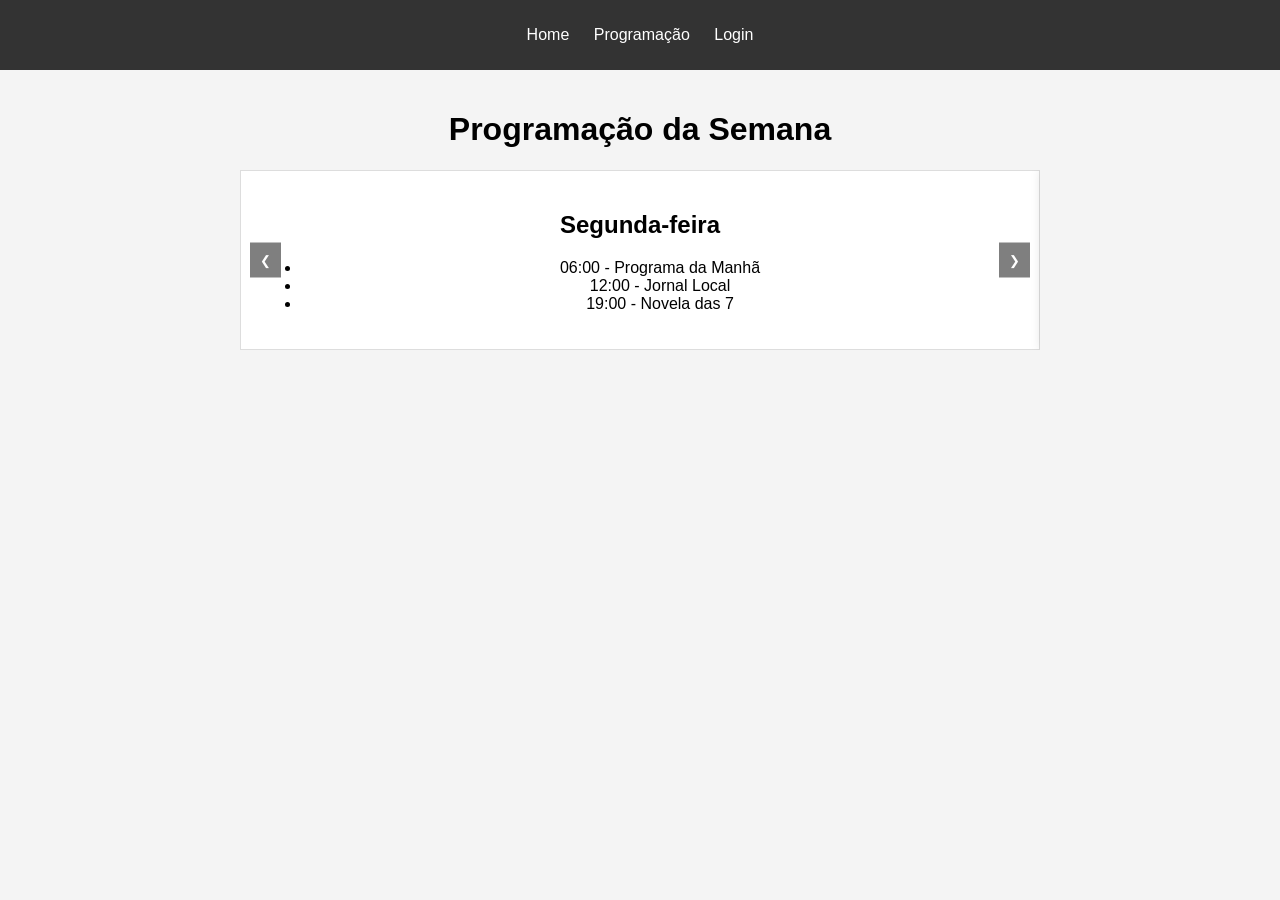
==== Emissions.html @ 6f3e6b49 "LFTV - first commit" ====
<!DOCTYPE html>
<html lang="pt-BR">

<head>
    <meta charset="UTF-8">
    <meta name="viewport" content="width=device-width, initial-scale=1.0">
    <title>Programação - Minha TV Personalizada</title>
    <link rel="stylesheet" href="Index.css">
</head>

<body>
    <header>
        <nav>
            <ul>
                <li><a href="index.html">Home</a></li>
                <li><a href="programacao.html">Programação</a></li>
                <li><a href="login.html">Login</a></li>
            </ul>
        </nav>
    </header>
    <main>
        <h1>Programação da Semana</h1>
        <div class="carousel">
            <button class="carousel-btn prev-btn">&#10094;</button>
            <div class="carousel-content">
                <div class="carousel-item" data-day="Segunda-feira">
                    <h2>Segunda-feira</h2>
                    <ul>
                        <li>06:00 - Programa da Manhã</li>
                        <li>12:00 - Jornal Local</li>
                        <li>19:00 - Novela das 7</li>
                        <!-- Adicione mais programação aqui -->
                    </ul>
                </div>
                <div class="carousel-item" data-day="Terça-feira">
                    <h2>Terça-feira</h2>
                    <ul>
                        <li>06:00 - Programa da Manhã</li>
                        <li>12:00 - Jornal Local</li>
                        <li>19:00 - Novela das 7</li>
                        <!-- Adicione mais programação aqui -->
                    </ul>
                </div>
                <!-- Adicione mais dias da semana aqui -->
            </div>
            <button class="carousel-btn next-btn">&#10095;</button>
        </div>
    </main>
    <script src="carousel.js"></script>
</body>

</html>
---- Index.css ----
body {
    font-family: Arial, sans-serif;
    margin: 0;
    padding: 0;
    background-color: #f4f4f4;
}

header {
    background-color: #333;
    color: white;
    padding: 10px 0;
    text-align: center;
}

nav ul {
    list-style: none;
    padding: 0;
}

nav ul li {
    display: inline;
    margin: 0 10px;
}

nav ul li a {
    color: white;
    text-decoration: none;
}

main {
    padding: 20px;
    text-align: center;
}

#current-show {
    background-color: white;
    border: 1px solid #ddd;
    padding: 20px;
    box-shadow: 0 0 10px rgba(0, 0, 0, 0.1);
}

#show-details {
    font-size: 1.5em;
    margin-top: 20px;
}

table {
    width: 100%;
    border-collapse: collapse;
    margin: 20px 0;
}

table,
th,
td {
    border: 1px solid #ddd;
}

th,
td {
    padding: 10px;
    text-align: left;
}

th {
    background-color: #f4f4f4;
}

.carousel {
    position: relative;
    max-width: 800px;
    margin: 0 auto;
    overflow: hidden;
}

.carousel-content {
    display: flex;
    transition: transform 0.5s ease-in-out;
}

.carousel-item {
    min-width: 100%;
    box-sizing: border-box;
    padding: 20px;
    background-color: white;
    border: 1px solid #ddd;
    box-shadow: 0 0 10px rgba(0, 0, 0, 0.1);
}

.carousel-btn {
    position: absolute;
    top: 50%;
    transform: translateY(-50%);
    background-color: rgba(0, 0, 0, 0.5);
    color: white;
    border: none;
    padding: 10px;
    cursor: pointer;
}

.prev-btn {
    left: 10px;
}

.next-btn {
    right: 10px;
}
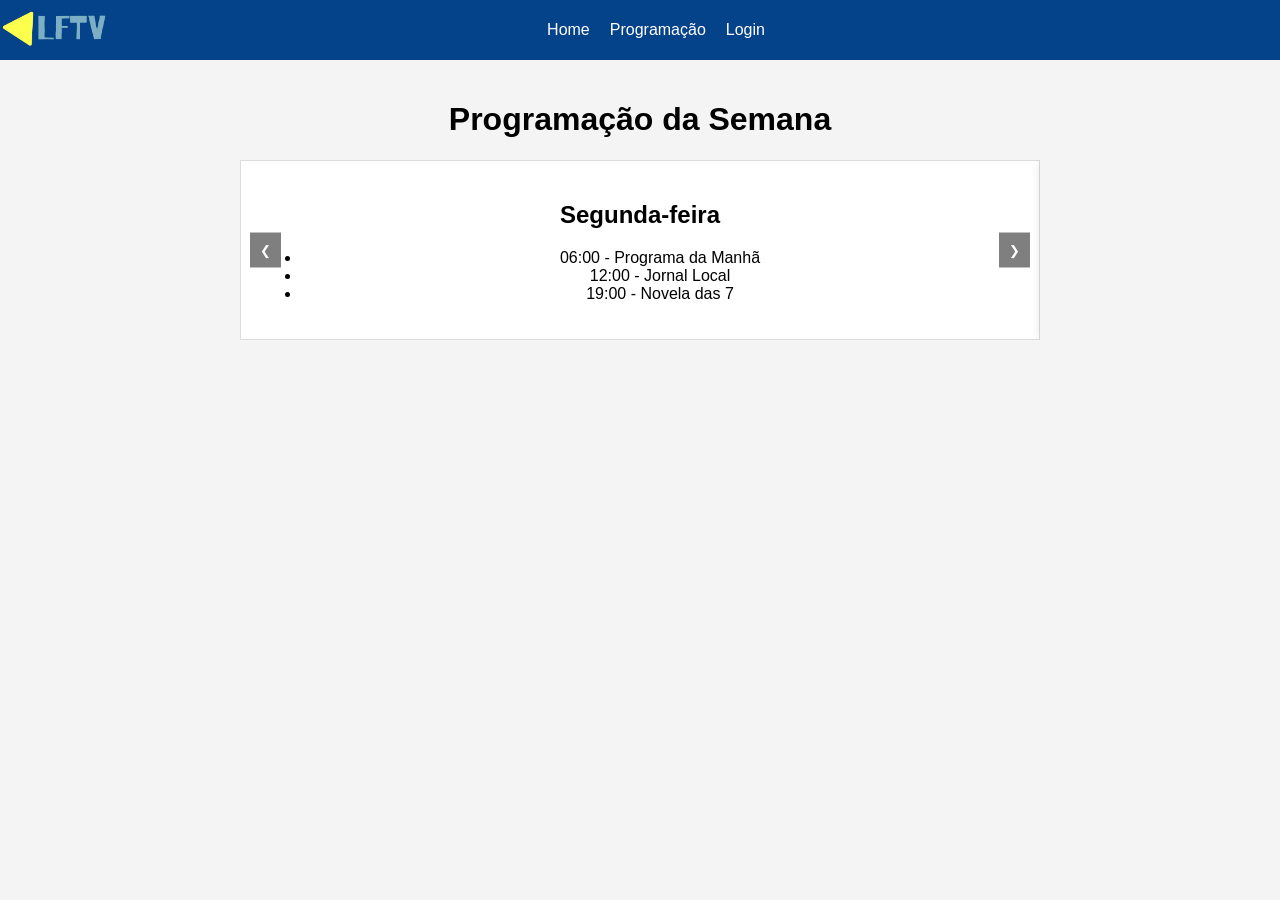
==== commit a465ec7b: "Adding color and style" ====
--- a/Emissions.html
+++ b/Emissions.html
@@ -11,9 +11,12 @@
 <body>
     <header>
         <nav>
-            <ul>
+            <ul class="nav-left">
+                <li><a href="index.html"><img src="img/LFTV.png" alt="Logo" class="logo"></a></li>
+            </ul>
+            <ul class="nav-center">
                 <li><a href="index.html">Home</a></li>
-                <li><a href="programacao.html">Programação</a></li>
+                <li><a href="Emissions.html">Programação</a></li>
                 <li><a href="login.html">Login</a></li>
             </ul>
         </nav>
--- a/Index.css
+++ b/Index.css
@@ -6,25 +6,53 @@
 }
 
 header {
-    background-color: #333;
-    color: white;
+    background-color: #044389;
+    color: #7cafc4;
     padding: 10px 0;
     text-align: center;
 }
 
-nav ul {
+nav {
+    display: flex;
+    justify-content: space-between;
+    align-items: center;
+}
+
+.nav-left,
+.nav-center {
     list-style: none;
     padding: 0;
+    margin: 0;
 }
 
-nav ul li {
+.nav-left {
+    flex: 0;
+}
+
+.nav-left li {
+    display: inline;
+}
+
+.nav-center {
+    display: flex;
+    justify-content: center;
+    flex: 2;
+    margin-left: -80px;
+}
+
+.nav-center li {
     display: inline;
     margin: 0 10px;
 }
 
-nav ul li a {
+.nav-center li a {
     color: white;
     text-decoration: none;
+}
+
+.nav-left li a img.logo {
+    height: 40px;
+    vertical-align: middle;
 }
 
 main {
@@ -34,7 +62,7 @@
 
 #current-show {
     background-color: white;
-    border: 1px solid #ddd;
+    border: 1px solid #7cafc4;
     padding: 20px;
     box-shadow: 0 0 10px rgba(0, 0, 0, 0.1);
 }
@@ -104,4 +132,42 @@
 
 .next-btn {
     right: 10px;
+}
+
+#login-section {
+    max-width: 400px;
+    margin: 50px auto;
+    padding: 20px;
+    background-color: white;
+    border: 1px solid #ddd;
+    box-shadow: 0 0 10px rgba(0, 0, 0, 0.1);
+}
+
+#login-form {
+    display: flex;
+    flex-direction: column;
+}
+
+#login-form label {
+    margin: 10px 0 5px;
+}
+
+#login-form input {
+    padding: 10px;
+    margin-bottom: 10px;
+    border: 1px solid #ddd;
+    border-radius: 4px;
+}
+
+#login-form button {
+    padding: 10px;
+    background-color: #044389;
+    color: white;
+    border: none;
+    border-radius: 4px;
+    cursor: pointer;
+}
+
+#login-form button:hover {
+    background-color: #5995ed
 }
